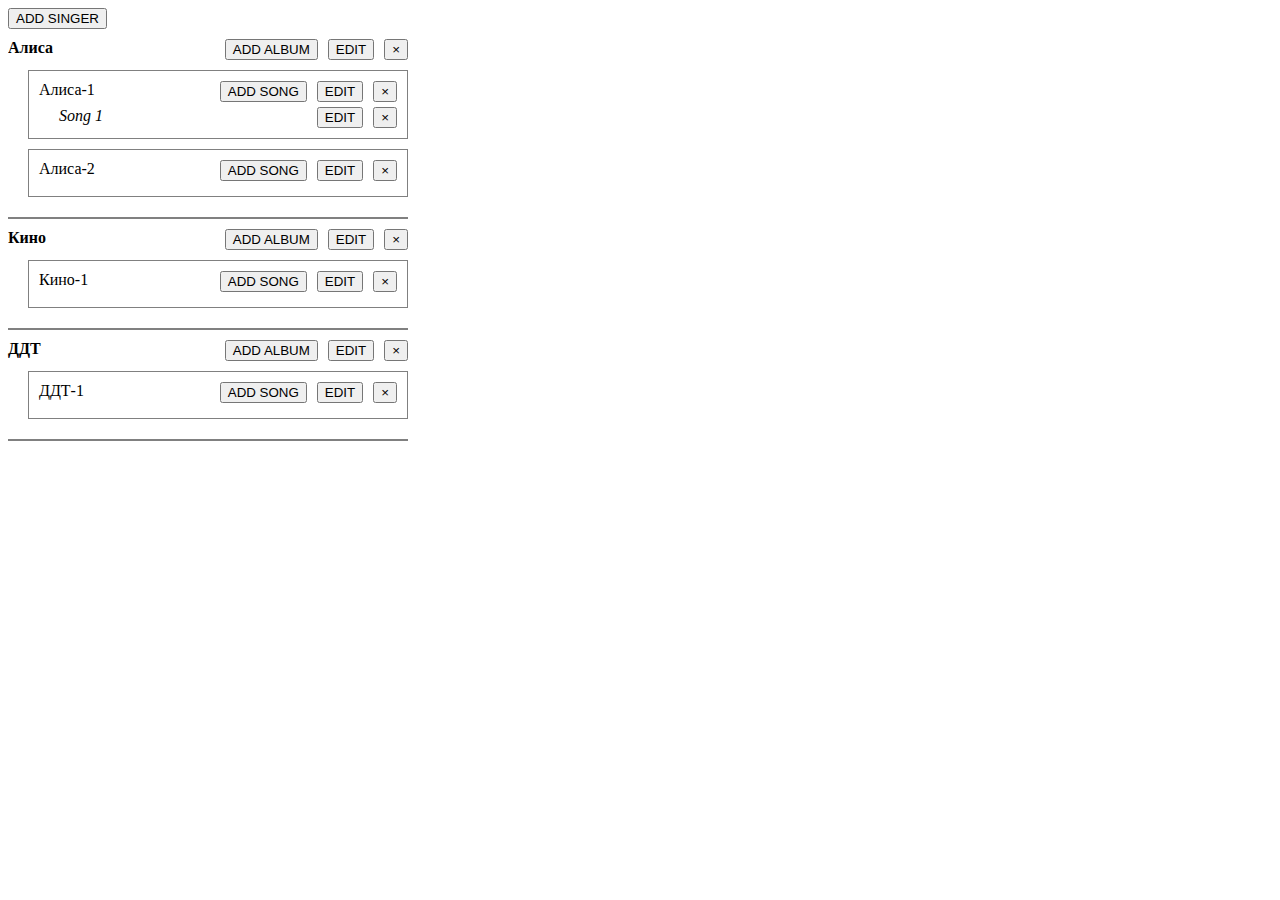
==== index.html @ 1140cdb1 "Initial commit" ====
<!DOCTYPE html>
<html lang="en">

<head>
  <meta charset="UTF-8">
  <meta http-equiv="X-UA-Compatible" content="IE=edge">
  <meta name="viewport" content="width=device-width, initial-scale=1.0">
  <title>Russian rock admin</title>
  <link rel="stylesheet" href="style.css">
</head>

<body class="loading">
  <div id="app">
    <dialog id="add-singer-dialog">
      <form id="add-singer-form" action="/singer" method="POST">
        <input type="text" name="name" autocomplete="off">
        <button type="submit">Add singer</button>
      </form>
    </dialog>

    <dialog id="edit-singer-dialog">
      <form id="edit-singer-form" action="/singer" method="UPDATE">
        <input type="hidden" name="id">
        <input type="text" name="name" autocomplete="off">
        <button type="submit">Update singer name</button>
      </form>
    </dialog>

    <dialog id="add-album-dialog">
      <form action="/album" id="add-album-form" method="POST">
        <input type="text" name="name" autocomplete="off">
        <select name="singer"></select>
        <button type="submit">ADD ALBUM</button>
      </form>
    </dialog>

    <dialog id="edit-album-dialog">
      <form action="/album" id="edit-album-form" method="UPDATE">
        <input type="hidden" name="id">
        <input type="text" name="name" autocomplete="off">
        <select name="singer"></select>
        <button type="submit">UPDATE ALBUM</button>
      </form>
    </dialog>

    <dialog id="add-song-dialog">
      <form action="/song" id="add-song-form" method="POST">
        <input type="text" name="name" autocomplete="off">
        <textarea name="text"></textarea>
        <select name="singer"></select>
        <select name="album"></select>
        <button type="submit">ADD SONG</button>
      </form>
    </dialog>

    <dialog id="edit-song-dialog">
      <form action="/song" id="edit-song-form" method="UPDATE">
        <input type="hidden" name="id">
        <input type="text" name="name" autocomplete="off">
        <textarea name="text"></textarea>
        <select name="singer"></select>
        <select name="album"></select>
        <button type="submit">UPDATE SONG</button>
      </form>
    </dialog>

    <header>
      <button id="add-singer">ADD SINGER</button>
    </header>

    <section id="singers-list">
    </section>

    <div class="loader"></div>
  </div>
  <script src="script.js"></script>
</body>

</html>
---- style.css ----
.loader {
  position: fixed;
  top: 0;
  left: 0;
  right: 0;
  bottom: 0;
  background: rgba(255, 255, 255, 0.5);
  display: none;
}

body.loading .loader {
  display: block;
}

.singer {
	padding-top: 10px;
	padding-bottom: 10px;
	border-bottom: 2px solid gray;
	width: 400px;
}
.singer-header {
	display: flex;
	margin-bottom: 10px;
}
.singer-name {
	font-weight: bold;
	flex-grow: 1;
}
.albums-list {
	margin-left: 20px;
}
.album {
	border: 1px solid gray;
	margin-bottom: 10px;
	padding: 10px;
}
.album-header {
	display: flex;
	margin-bottom: 5px;
}
.album-name {
	flex-grow: 1;
}
.songs-list {
	padding-left: 20px;
}
.song {
	display: flex;
}
.song:not(:last-child) {
	margin-bottom: 10px;
}
.song-name {
	flex-grow: 1;
  font-style: italic;
}

.singer-actions,
.album-actions,
.song-actions {
	flex-shrink: 0;
	display: flex;
	gap: 10px;
	margin-left: 10px;
}
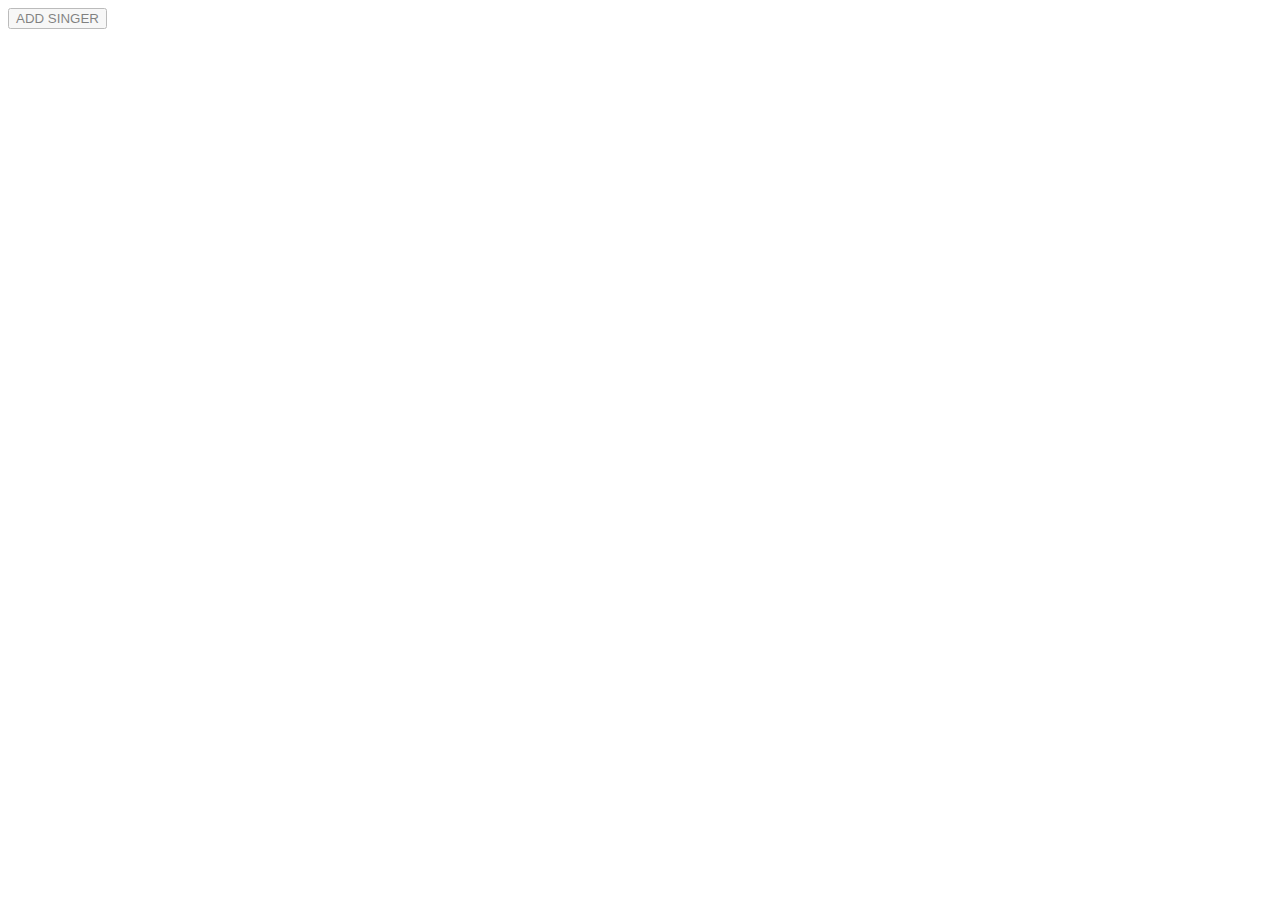
==== commit aa56e1e2: "Add database" ====
--- a/index.html
+++ b/index.html
@@ -1,79 +1,85 @@
 <!DOCTYPE html>
 <html lang="en">
+  <head>
+    <meta charset="UTF-8" />
+    <meta http-equiv="X-UA-Compatible" content="IE=edge" />
+    <meta name="viewport" content="width=device-width, initial-scale=1.0" />
+    <title>Russian rock admin</title>
+    <link rel="stylesheet" href="style.css" />
+  </head>
 
-<head>
-  <meta charset="UTF-8">
-  <meta http-equiv="X-UA-Compatible" content="IE=edge">
-  <meta name="viewport" content="width=device-width, initial-scale=1.0">
-  <title>Russian rock admin</title>
-  <link rel="stylesheet" href="style.css">
-</head>
+  <body class="loading">
+    <div id="app">
+      <dialog id="add-singer-dialog">
+        <form id="add-singer-form" action="/singer" method="POST">
+          <input type="text" name="name" autocomplete="off" />
+          <button type="submit">Add singer</button>
+        </form>
+      </dialog>
 
-<body class="loading">
-  <div id="app">
-    <dialog id="add-singer-dialog">
-      <form id="add-singer-form" action="/singer" method="POST">
-        <input type="text" name="name" autocomplete="off">
-        <button type="submit">Add singer</button>
-      </form>
-    </dialog>
+      <dialog id="edit-singer-dialog">
+        <form id="edit-singer-form" action="/singer" method="UPDATE">
+          <input type="hidden" name="id" />
+          <input type="text" name="name" autocomplete="off" />
+          <button type="submit">Update singer name</button>
+        </form>
+      </dialog>
 
-    <dialog id="edit-singer-dialog">
-      <form id="edit-singer-form" action="/singer" method="UPDATE">
-        <input type="hidden" name="id">
-        <input type="text" name="name" autocomplete="off">
-        <button type="submit">Update singer name</button>
-      </form>
-    </dialog>
+      <dialog id="add-album-dialog">
+        <form action="/album" id="add-album-form" method="POST">
+          <input type="text" name="name" autocomplete="off" />
+          <select name="singer"></select>
+          <button type="submit">ADD ALBUM</button>
+        </form>
+      </dialog>
 
-    <dialog id="add-album-dialog">
-      <form action="/album" id="add-album-form" method="POST">
-        <input type="text" name="name" autocomplete="off">
-        <select name="singer"></select>
-        <button type="submit">ADD ALBUM</button>
-      </form>
-    </dialog>
+      <dialog id="edit-album-dialog">
+        <form action="/album" id="edit-album-form" method="UPDATE">
+          <input type="hidden" name="id" />
+          <input type="text" name="name" autocomplete="off" />
+          <select name="singer"></select>
+          <button type="submit">UPDATE ALBUM</button>
+        </form>
+      </dialog>
 
-    <dialog id="edit-album-dialog">
-      <form action="/album" id="edit-album-form" method="UPDATE">
-        <input type="hidden" name="id">
-        <input type="text" name="name" autocomplete="off">
-        <select name="singer"></select>
-        <button type="submit">UPDATE ALBUM</button>
-      </form>
-    </dialog>
+      <dialog id="add-song-dialog">
+        <form action="/song" id="add-song-form" method="POST">
+          <input type="text" name="name" autocomplete="off" />
+          <textarea name="text"></textarea>
+          <select name="singer"></select>
+          <select name="album"></select>
+          <button type="submit">ADD SONG</button>
+        </form>
+      </dialog>
 
-    <dialog id="add-song-dialog">
-      <form action="/song" id="add-song-form" method="POST">
-        <input type="text" name="name" autocomplete="off">
-        <textarea name="text"></textarea>
-        <select name="singer"></select>
-        <select name="album"></select>
-        <button type="submit">ADD SONG</button>
-      </form>
-    </dialog>
+      <dialog id="edit-song-dialog">
+        <form action="/song" id="edit-song-form" method="UPDATE">
+          <input type="hidden" name="id" />
+          <div>
+            <input type="text" name="name" autocomplete="off" />
+          </div>
+          <div>
+            <textarea name="text"></textarea>
+          </div>
+          <div>
+            <select name="singer"></select>
+          </div>
+          <div>
+            <select name="album"></select>
+          </div>
 
-    <dialog id="edit-song-dialog">
-      <form action="/song" id="edit-song-form" method="UPDATE">
-        <input type="hidden" name="id">
-        <input type="text" name="name" autocomplete="off">
-        <textarea name="text"></textarea>
-        <select name="singer"></select>
-        <select name="album"></select>
-        <button type="submit">UPDATE SONG</button>
-      </form>
-    </dialog>
+          <button type="submit">UPDATE SONG</button>
+        </form>
+      </dialog>
 
-    <header>
-      <button id="add-singer">ADD SINGER</button>
-    </header>
+      <header>
+        <button id="add-singer">ADD SINGER</button>
+      </header>
 
-    <section id="singers-list">
-    </section>
+      <section id="singers-list"></section>
 
-    <div class="loader"></div>
-  </div>
-  <script src="script.js"></script>
-</body>
-
-</html>+      <div class="loader"></div>
+    </div>
+    <script src="script.js"></script>
+  </body>
+</html>
--- a/style.css
+++ b/style.css
@@ -1,65 +1,65 @@
 .loader {
-  position: fixed;
-  top: 0;
-  left: 0;
-  right: 0;
-  bottom: 0;
-  background: rgba(255, 255, 255, 0.5);
-  display: none;
-}
-
-body.loading .loader {
-  display: block;
-}
-
-.singer {
-	padding-top: 10px;
-	padding-bottom: 10px;
-	border-bottom: 2px solid gray;
-	width: 400px;
-}
-.singer-header {
-	display: flex;
-	margin-bottom: 10px;
-}
-.singer-name {
-	font-weight: bold;
-	flex-grow: 1;
-}
-.albums-list {
-	margin-left: 20px;
-}
-.album {
-	border: 1px solid gray;
-	margin-bottom: 10px;
-	padding: 10px;
-}
-.album-header {
-	display: flex;
-	margin-bottom: 5px;
-}
-.album-name {
-	flex-grow: 1;
-}
-.songs-list {
-	padding-left: 20px;
-}
-.song {
-	display: flex;
-}
-.song:not(:last-child) {
-	margin-bottom: 10px;
-}
-.song-name {
-	flex-grow: 1;
-  font-style: italic;
-}
-
-.singer-actions,
-.album-actions,
-.song-actions {
-	flex-shrink: 0;
-	display: flex;
-	gap: 10px;
-	margin-left: 10px;
-}+    position: fixed;
+    top: 0;
+    left: 0;
+    right: 0;
+    bottom: 0;
+    background: rgba(255, 255, 255, 0.5);
+    display: none;
+  }
+  
+  body.loading .loader {
+    display: block;
+  }
+  
+  .singer {
+      padding-top: 10px;
+      padding-bottom: 10px;
+      border-bottom: 2px solid gray;
+      width: 400px;
+  }
+  .singer-header {
+      display: flex;
+      margin-bottom: 10px;
+  }
+  .singer-name {
+      font-weight: bold;
+      flex-grow: 1;
+  }
+  .albums-list {
+      margin-left: 20px;
+  }
+  .album {
+      border: 1px solid gray;
+      margin-bottom: 10px;
+      padding: 10px;
+  }
+  .album-header {
+      display: flex;
+      margin-bottom: 5px;
+  }
+  .album-name {
+      flex-grow: 1;
+  }
+  .songs-list {
+      padding-left: 20px;
+  }
+  .song {
+      display: flex;
+  }
+  .song:not(:last-child) {
+      margin-bottom: 10px;
+  }
+  .song-name {
+      flex-grow: 1;
+    font-style: italic;
+  }
+  
+  .singer-actions,
+  .album-actions,
+  .song-actions {
+      flex-shrink: 0;
+      display: flex;
+      gap: 10px;
+      margin-left: 10px;
+  }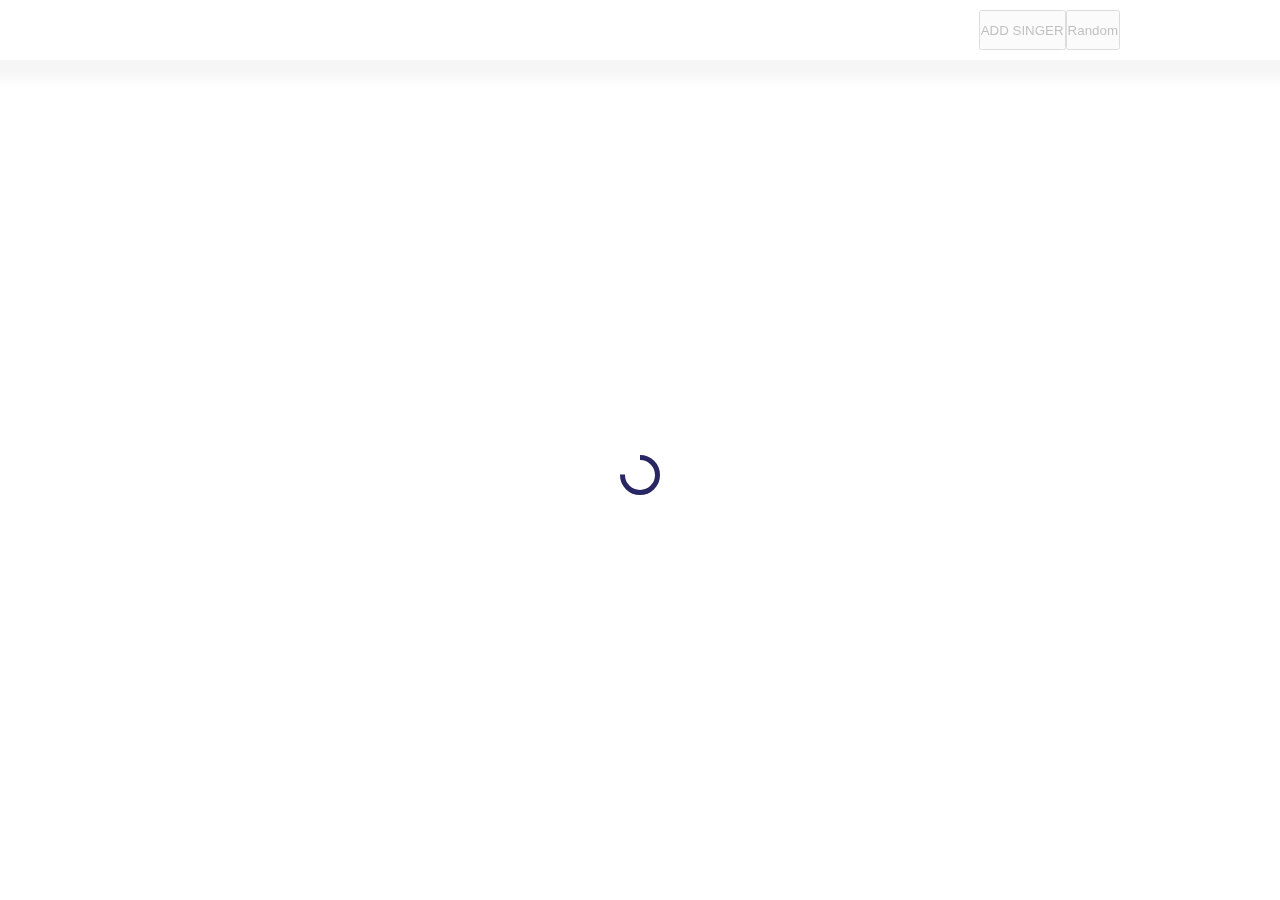
==== commit 3c79e780: "Templates, dialogs" ====
--- a/index.html
+++ b/index.html
@@ -9,77 +9,293 @@
   </head>
 
   <body class="loading">
-    <div id="app">
-      <dialog id="add-singer-dialog">
-        <form id="add-singer-form" action="/singer" method="POST">
-          <input type="text" name="name" autocomplete="off" />
-          <button type="submit">Add singer</button>
-        </form>
-      </dialog>
-
-      <dialog id="edit-singer-dialog">
-        <form id="edit-singer-form" action="/singer" method="UPDATE">
-          <input type="hidden" name="id" />
-          <input type="text" name="name" autocomplete="off" />
-          <button type="submit">Update singer name</button>
-        </form>
-      </dialog>
-
-      <dialog id="add-album-dialog">
-        <form action="/album" id="add-album-form" method="POST">
-          <input type="text" name="name" autocomplete="off" />
-          <select name="singer"></select>
-          <button type="submit">ADD ALBUM</button>
-        </form>
-      </dialog>
-
-      <dialog id="edit-album-dialog">
-        <form action="/album" id="edit-album-form" method="UPDATE">
-          <input type="hidden" name="id" />
-          <input type="text" name="name" autocomplete="off" />
-          <select name="singer"></select>
-          <button type="submit">UPDATE ALBUM</button>
-        </form>
-      </dialog>
-
-      <dialog id="add-song-dialog">
-        <form action="/song" id="add-song-form" method="POST">
-          <input type="text" name="name" autocomplete="off" />
-          <textarea name="text"></textarea>
-          <select name="singer"></select>
-          <select name="album"></select>
-          <button type="submit">ADD SONG</button>
-        </form>
-      </dialog>
-
-      <dialog id="edit-song-dialog">
-        <form action="/song" id="edit-song-form" method="UPDATE">
-          <input type="hidden" name="id" />
-          <div>
-            <input type="text" name="name" autocomplete="off" />
+    <template id="song-template">
+      <div class="song" data-attr="id">
+        <div class="song-name" data-text="name"></div>
+        <div class="song-actions">
+          <button type="button" class="song-edit" data-action="edit">
+            EDIT
+          </button>
+          <button type="button" class="song-remove" data-action="remove">
+            &times;
+          </button>
+        </div>
+      </div>
+    </template>
+
+    <template id="album-template">
+      <div class="album" data-attr="id">
+        <div class="album-header">
+          <div class="album-name" data-text="name"></div>
+          <div class="album-actions">
+            <button type="button" class="singer-add-song" data-action="addSong">
+              ADD SONG
+            </button>
+            <button type="button" class="album-edit" data-action="edit">
+              EDIT
+            </button>
+            <button type="button" class="album-remove" data-action="remove">
+              &times;
+            </button>
           </div>
-          <div>
-            <textarea name="text"></textarea>
+        </div>
+        <div class="songs-list" data-list></div>
+      </div>
+    </template>
+
+    <template id="singer-template">
+      <div class="singer" data-attr="id">
+        <div class="singer-header">
+          <div class="singer-name" data-text="name"></div>
+          <div class="singer-actions">
+            <button
+              type="button"
+              class="singer-add-album"
+              data-action="addAlbum"
+            >
+              ADD ALBUM
+            </button>
+            <button type="button" class="singer-edit" data-action="edit">
+              EDIT
+            </button>
+            <button type="button" class="singer-remove" data-action="remove">
+              &times;
+            </button>
           </div>
-          <div>
-            <select name="singer"></select>
+        </div>
+        <div class="albums-list" data-list></div>
+      </div>
+    </template>
+
+    <dialog id="add-singer-dialog">
+      <button type="button" class="dialog-close">&times;</button>
+      <h2 class="dialog-title">Добавить исполнителя</h2>
+      <form id="add-singer-form" action="/singer" method="POST">
+        <div class="form-control">
+          <label for="add-singer-name">Название</label>
+          <input
+            type="text"
+            id="add-singer-name"
+            name="name"
+            autocomplete="off"
+          />
+        </div>
+        <footer class="form-footer">
+          <button type="submit">Сохранить</button>
+        </footer>
+      </form>
+    </dialog>
+
+    <dialog id="edit-singer-dialog">
+      <button type="button" class="dialog-close">&times;</button>
+      <h2 class="dialog-title">Изменить исполнителя</h2>
+      <form id="edit-singer-form" action="/singer" method="UPDATE">
+        <input type="hidden" name="id" />
+        <div class="form-control">
+          <label for="edit-singer-name">Название</label>
+          <input
+            id="edit-singer-name"
+            type="text"
+            name="name"
+            autocomplete="off"
+          />
+        </div>
+        <footer class="form-footer">
+          <button type="submit">Сохранить</button>
+        </footer>
+      </form>
+    </dialog>
+
+    <dialog id="add-album-dialog">
+      <button type="button" class="dialog-close">&times;</button>
+      <h2 class="dialog-title">Добавить альбом</h2>
+      <form action="/album" id="add-album-form" method="POST">
+        <div class="form-control">
+          <label for="add-album-name">Название</label>
+          <input
+            id="add-album-name"
+            type="text"
+            name="name"
+            autocomplete="off"
+          />
+        </div>
+        <div class="form-control">
+          <label for="add-album-singer">Исполнитель</label>
+          <select id="add-album-singer" name="singer"></select>
+        </div>
+        <footer class="form-footer">
+          <button type="submit">Сохранить</button>
+        </footer>
+      </form>
+    </dialog>
+
+    <dialog id="edit-album-dialog">
+      <button type="button" class="dialog-close">&times;</button>
+      <h2 class="dialog-title">Изменить альбом</h2>
+      <form action="/album" id="edit-album-form" method="UPDATE">
+        <input type="hidden" name="id" />
+        <div class="form-control">
+          <label for="edit-album-name">Название</label>
+          <input
+            id="edit-album-name"
+            type="text"
+            name="name"
+            autocomplete="off"
+          />
+        </div>
+        <div class="form-control">
+          <label for="edit-album-singer">Исполнитель</label>
+          <select id="edit-album-singer" name="singer"></select>
+        </div>
+        <footer class="form-footer">
+          <button type="submit">Сохранить</button>
+        </footer>
+      </form>
+    </dialog>
+
+    <dialog id="add-song-dialog">
+      <button type="button" class="dialog-close">&times;</button>
+      <h2 class="dialog-title">Добавить песню</h2>
+      <form action="/song" id="add-song-form" method="POST">
+        <div class="form-control">
+          <label for="add-song-name">Название</label>
+          <input
+            id="add-song-name"
+            type="text"
+            name="name"
+            autocomplete="off"
+          />
+        </div>
+        <div class="form-control">
+          <label for="add-song-text">Текст</label>
+          <textarea id="add-song-text" name="text"></textarea>
+        </div>
+        <div class="form-control">
+          <label for="add-song-singer">Исполнитель</label>
+          <select id="add-song-singer" name="singer"></select>
+        </div>
+        <div class="form-control">
+          <label for="add-song-album">Альбом</label>
+          <select id="add-song-album" name="album"></select>
+        </div>
+        <div class="form-control">
+          <label for="add-song-url">Ссылка на клип</label>
+          <input id="add-song-url" type="text" name="url" />
+        </div>
+        <footer class="form-footer">
+          <button type="submit">Сохранить</button>
+        </footer>
+      </form>
+    </dialog>
+
+    <dialog id="edit-song-dialog">
+      <button type="button" class="dialog-close">&times;</button>
+      <h2 class="dialog-title">Изменить песню</h2>
+      <form action="/song" id="edit-song-form" method="UPDATE">
+        <input type="hidden" name="id" />
+        <div class="form-control">
+          <label for="edit-song-name">Название</label>
+          <input
+            id="edit-song-name"
+            type="text"
+            name="name"
+            autocomplete="off"
+          />
+        </div>
+        <div class="form-control">
+          <label for="edit-song-text">Текст</label>
+          <textarea id="edit-song-text" name="text"></textarea>
+        </div>
+        <div class="form-control">
+          <label for="edit-song-singer">Исполнитель</label>
+          <select id="edit-song-singer" name="singer"></select>
+        </div>
+        <div class="form-control">
+          <label for="edit-song-album">Альбом</label>
+          <select id="edit-song-album" name="album"></select>
+        </div>
+        <div class="form-control">
+          <label for="edit-song-url">Ссылка на клип</label>
+          <input id="edit-song-url" type="text" name="url" />
+        </div>
+
+        <footer class="form-footer">
+          <button type="submit">Сохранить</button>
+        </footer>
+      </form>
+    </dialog>
+
+    <div id="app" class="app">
+      <div class="app-container">
+        <header class="app-header">
+          <div class="app-header-container">
+            <button id="add-singer">ADD SINGER</button>
+
+            <button onclick="getRandom()">Random</button>
           </div>
-          <div>
-            <select name="album"></select>
-          </div>
-
-          <button type="submit">UPDATE SONG</button>
-        </form>
-      </dialog>
-
-      <header>
-        <button id="add-singer">ADD SINGER</button>
-      </header>
-
-      <section id="singers-list"></section>
-
-      <div class="loader"></div>
+        </header>
+
+        <section id="singers-list"></section>
+
+        <div class="loader">
+          <svg
+            xmlns="http://www.w3.org/2000/svg"
+            style="shape-rendering: auto"
+            width="50"
+            height="50"
+            viewBox="0 0 100 100"
+            preserveAspectRatio="xMidYMid"
+          >
+            <circle
+              cx="50"
+              cy="50"
+              fill="none"
+              stroke="#292664"
+              stroke-width="10"
+              r="35"
+              stroke-dasharray="164.93361431346415 56.97787143782138"
+            >
+              <animateTransform
+                attributeName="transform"
+                type="rotate"
+                repeatCount="indefinite"
+                dur="1s"
+                values="0 50 50;360 50 50"
+                keyTimes="0;1"
+              />
+            </circle>
+          </svg>
+        </div>
+      </div>
     </div>
-    <script src="script.js"></script>
+
+    <script src="./js/state.js" type="module"></script>
+    <script src="./js/api.js" type="module"></script>
+    <script src="./js/emitter.js" type="module"></script>
+    <script src="./js/utils.js" type="module"></script>
+
+    <script src="./js/song.dom.js" type="module"></script>
+    <script src="./js/album.dom.js" type="module"></script>
+    <script src="./js/singer.dom.js" type="module"></script>
+
+    <script src="./js/song.actions.js" type="module"></script>
+    <script src="./js/album.actions.js" type="module"></script>
+    <script src="./js/singer.actions.js" type="module"></script>
+
+    <script src="./js/song.js" type="module"></script>
+    <script src="./js/album.js" type="module"></script>
+    <script src="./js/singer.js" type="module"></script>
+
+    <script src="./script.js" type="module"></script>
+
+    <script>
+      function getRandom() {
+        fetch("./api/random-song.php")
+          .then((res) => res.json())
+          .then((data) => {
+            console.log(data);
+          });
+      }
+    </script>
   </body>
 </html>
--- a/style.css
+++ b/style.css
@@ -1,65 +1,164 @@
+* {
+  margin: 0;
+  padding: 0;
+  box-sizing: border-box;
+}
+
+body {
+  font-family: sans-serif;
+}
+
+/* LOADER */
+
 .loader {
-    position: fixed;
-    top: 0;
-    left: 0;
-    right: 0;
-    bottom: 0;
-    background: rgba(255, 255, 255, 0.5);
-    display: none;
-  }
-  
-  body.loading .loader {
-    display: block;
-  }
-  
-  .singer {
-      padding-top: 10px;
-      padding-bottom: 10px;
-      border-bottom: 2px solid gray;
-      width: 400px;
-  }
-  .singer-header {
-      display: flex;
-      margin-bottom: 10px;
-  }
-  .singer-name {
-      font-weight: bold;
-      flex-grow: 1;
-  }
-  .albums-list {
-      margin-left: 20px;
-  }
-  .album {
-      border: 1px solid gray;
-      margin-bottom: 10px;
-      padding: 10px;
-  }
-  .album-header {
-      display: flex;
-      margin-bottom: 5px;
-  }
-  .album-name {
-      flex-grow: 1;
-  }
-  .songs-list {
-      padding-left: 20px;
-  }
-  .song {
-      display: flex;
-  }
-  .song:not(:last-child) {
-      margin-bottom: 10px;
-  }
-  .song-name {
-      flex-grow: 1;
-    font-style: italic;
-  }
-  
-  .singer-actions,
-  .album-actions,
-  .song-actions {
-      flex-shrink: 0;
-      display: flex;
-      gap: 10px;
-      margin-left: 10px;
-  }+  position: fixed;
+  top: 0;
+  left: 0;
+  right: 0;
+  bottom: 0;
+  background: rgba(255, 255, 255, 0.75);
+  display: none;
+}
+
+.loader svg {
+  position: fixed;
+  top: 50%;
+  left: 50%;
+  transform: translate(-50%);
+}
+
+body.loading .loader {
+  display: block;
+}
+
+/* HEADER */
+.app {
+  padding-top: 100px;
+  padding-bottom: 100px;
+}
+.app-container {
+  padding: 0 20px;
+  max-width: 1000px;
+  margin: auto;
+}
+
+.app-header {
+  position: fixed;
+  top: 0;
+  left: 0;
+  right: 0;
+  box-shadow: 0 10px 10px 10px rgba(0, 0, 0, 0.15);
+  background: white;
+}
+
+.app-header-container {
+  display: flex;
+  justify-content: flex-end;
+  height: 60px;
+  padding: 10px 20px;
+  max-width: 1000px;
+  margin: auto;
+}
+
+/* TABLE */
+
+.singer {
+  padding-top: 10px;
+  padding-bottom: 10px;
+  border-bottom: 2px solid gray;
+}
+.singer-header {
+  display: flex;
+  margin-bottom: 10px;
+}
+.singer-name {
+  font-weight: bold;
+  flex-grow: 1;
+}
+
+.albums-list {
+  margin-left: 20px;
+}
+.album {
+  border: 1px solid gray;
+  margin-bottom: 10px;
+  padding: 10px;
+}
+.album-header {
+  display: flex;
+  margin-bottom: 5px;
+}
+.album-name {
+  flex-grow: 1;
+}
+.songs-list {
+  padding-left: 20px;
+}
+.song {
+  display: flex;
+}
+.song:not(:last-child) {
+  margin-bottom: 10px;
+}
+.song-name {
+  flex-grow: 1;
+  font-style: italic;
+}
+
+.singer-actions,
+.album-actions,
+.song-actions {
+  flex-shrink: 0;
+  display: flex;
+  gap: 10px;
+  margin-left: 10px;
+}
+
+/* DIALOG */
+
+dialog:modal {
+  margin: auto;
+  padding: 30px 20px 20px;
+  width: 450px;
+}
+
+dialog::backdrop {
+  background: rgba(0, 0, 0, 0.55);
+}
+
+.dialog-close {
+  position: absolute;
+  top: 10px;
+  right: 10px;
+}
+
+.dialog-title {
+  margin-bottom: 10px;
+}
+
+/* FORM */
+
+.form-control {
+  margin-bottom: 10px;
+}
+
+.form-control label {
+  display: block;
+  margin-bottom: 5px;
+}
+
+input,
+textarea,
+select {
+  display: block;
+  width: 100%;
+  padding: 10px;
+}
+
+.form-footer {
+  margin-top: 30px;
+}
+
+.form-footer button {
+  width: 100%;
+}
